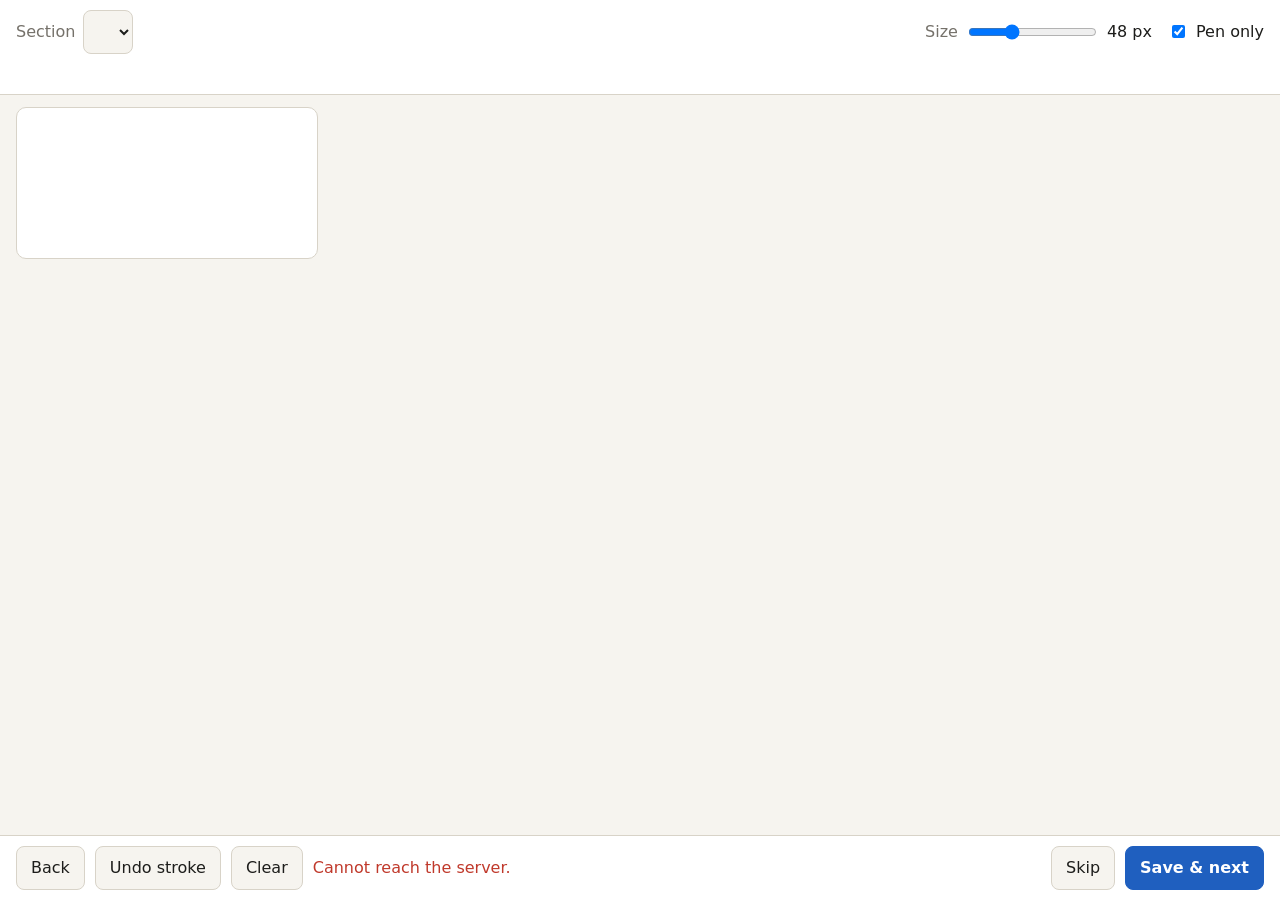
==== tools/handwriting/web/capture.html @ 980d963e "Handwriting capture: tablet page and server, prompt builder, own-hand plan" ====
<!doctype html>
<html lang="en">
<head>
<meta charset="utf-8">
<meta name="viewport" content="width=device-width, initial-scale=1, maximum-scale=1, user-scalable=no">
<title>Handwriting Capture</title>
<link rel="stylesheet" href="capture.css">
</head>
<body>
<header>
  <div class="row">
    <label>Section
      <select id="section"></select>
    </label>
    <span id="progress" aria-live="polite"></span>
    <span class="spacer"></span>
    <label>Size <input id="size" type="range" min="28" max="90" step="2" value="48"> <output id="sizeout"></output></label>
    <label class="check"><input id="penonly" type="checkbox" checked> Pen only</label>
  </div>
  <div id="prompt" aria-live="polite"></div>
  <div id="note"></div>
</header>
<main>
  <canvas id="pad"></canvas>
</main>
<footer>
  <button id="prev">Back</button>
  <button id="undo">Undo stroke</button>
  <button id="clear">Clear</button>
  <span id="msg" role="status"></span>
  <span class="spacer"></span>
  <button id="skip">Skip</button>
  <button id="save" class="primary">Save &amp; next</button>
</footer>
<script src="capture.js"></script>
</body>
</html>
---- tools/handwriting/web/capture.css ----
:root {
  --bg: #f6f4ef; --fg: #1d1d1b; --muted: #75716a; --panel: #ffffff; --line: #d8d3c8;
  --accent: #1f5fbf; --accent-fg: #ffffff; --ink: #14213d; --guide: #b9c4d6; --guide-strong: #7f93b5; --ok: #2b7a3d;
}
@media (prefers-color-scheme: dark) {
  :root {
    --bg: #17181b; --fg: #ececec; --muted: #9a9a9a; --panel: #202226; --line: #34363c;
    --accent: #5b94f0; --accent-fg: #0b1220; --ink: #f2efe6; --guide: #3b4252; --guide-strong: #5d6b86; --ok: #6cc07f;
  }
}
* { box-sizing: border-box; }
html, body { height: 100%; margin: 0; }
body { background: var(--bg); color: var(--fg); font: 16px/1.4 system-ui, sans-serif; display: flex; flex-direction: column;
       -webkit-user-select: none; user-select: none; overscroll-behavior: none; }
header, footer { padding: 10px 16px; background: var(--panel); border-color: var(--line); }
header { border-bottom: 1px solid var(--line); }
footer { border-top: 1px solid var(--line); display: flex; gap: 10px; align-items: center; flex-wrap: wrap; }
.row { display: flex; gap: 16px; align-items: center; flex-wrap: wrap; }
.spacer { flex: 1; }
label { color: var(--muted); display: flex; gap: 8px; align-items: center; }
label.check { color: var(--fg); }
select, button { font: inherit; padding: 10px 14px; border-radius: 8px; border: 1px solid var(--line); background: var(--bg);
                 color: var(--fg); min-height: 44px; }
button.primary { background: var(--accent); color: var(--accent-fg); border-color: var(--accent); font-weight: 600; }
button:disabled { opacity: .45; }
#progress { color: var(--muted); }
#prompt { font-size: clamp(28px, 6vw, 56px); line-height: 1.15; margin: 8px 0 2px; white-space: pre-line; font-weight: 600; }
#note { color: var(--muted); min-height: 1.4em; }
main { flex: 1; min-height: 0; overflow: auto; padding: 12px 16px; }
#pad { display: block; background: var(--panel); border: 1px solid var(--line); border-radius: 10px;
       touch-action: none; cursor: crosshair; }
#msg { color: var(--ok); }
#msg.err { color: #c0392b; }
output { color: var(--fg); min-width: 2.5em; }
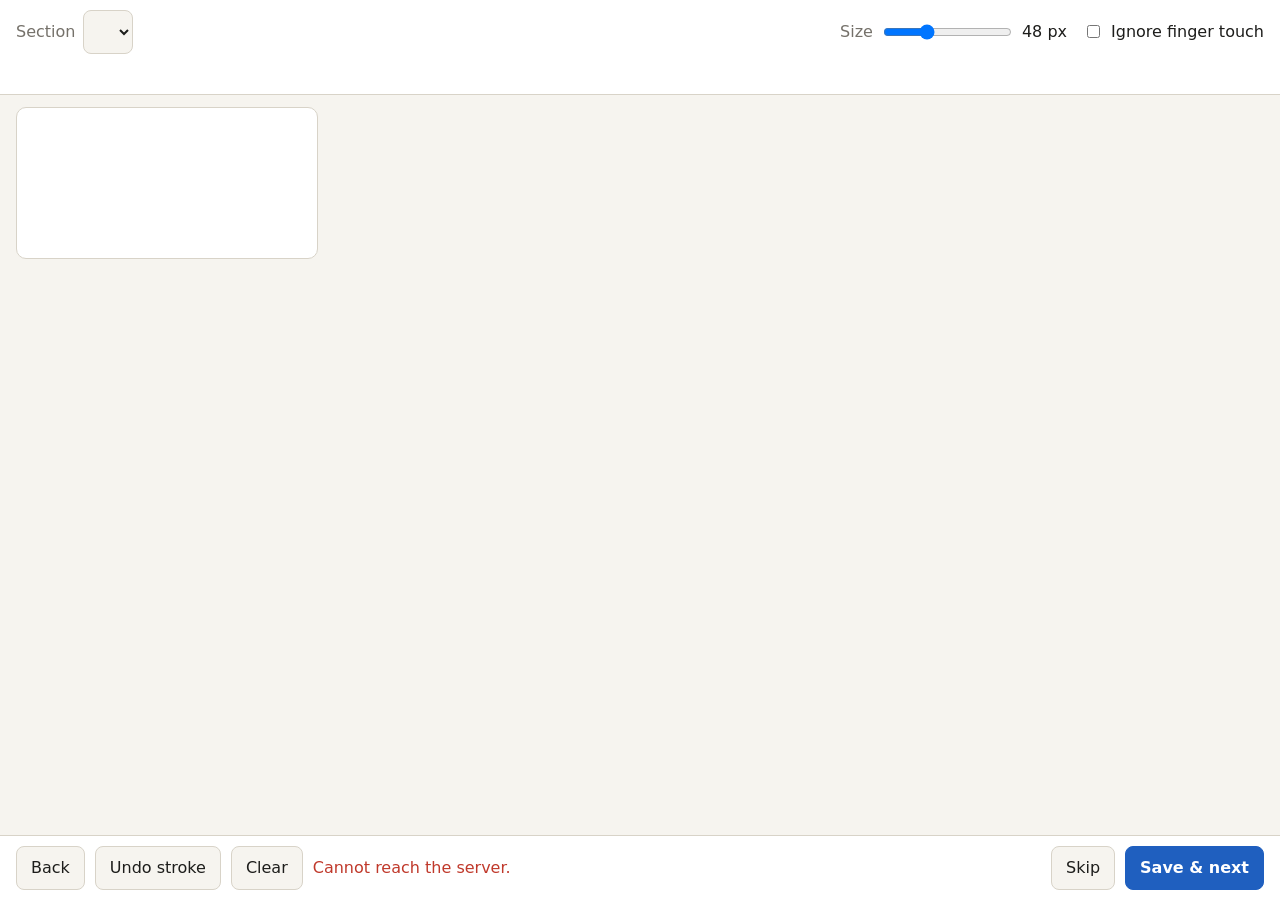
==== commit 378083f6: "Capture page: pen input no longer blocked by the pen-only box (off by default, ignores finger touch " ====
--- a/tools/handwriting/web/capture.html
+++ b/tools/handwriting/web/capture.html
@@ -15,7 +15,7 @@
     <span id="progress" aria-live="polite"></span>
     <span class="spacer"></span>
     <label>Size <input id="size" type="range" min="28" max="90" step="2" value="48"> <output id="sizeout"></output></label>
-    <label class="check"><input id="penonly" type="checkbox" checked> Pen only</label>
+    <label class="check" title="Ignore a finger on the screen. Leave off if your tablet reports its pen as touch."><input id="penonly" type="checkbox"> Ignore finger touch</label>
   </div>
   <div id="prompt" aria-live="polite"></div>
   <div id="note"></div>
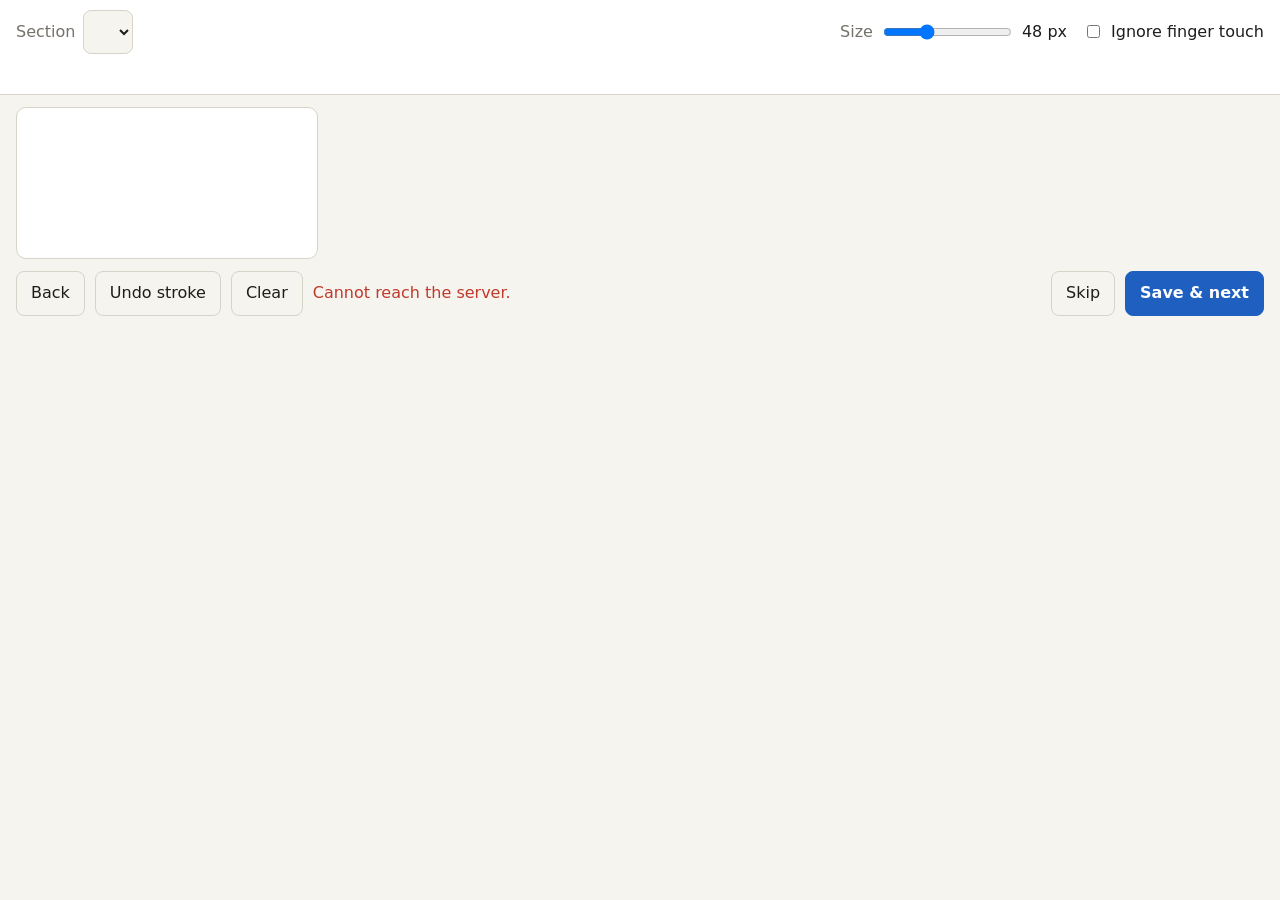
==== commit 0a3444e8: "Capture page: buttons right under the writing area Co-Authored-By: Claude Sonnet 5.5 <noreply@anthro" ====
--- a/tools/handwriting/web/capture.html
+++ b/tools/handwriting/web/capture.html
@@ -22,16 +22,16 @@
 </header>
 <main>
   <canvas id="pad"></canvas>
+  <footer>
+    <button id="prev">Back</button>
+    <button id="undo">Undo stroke</button>
+    <button id="clear">Clear</button>
+    <span id="msg" role="status"></span>
+    <span class="spacer"></span>
+    <button id="skip">Skip</button>
+    <button id="save" class="primary">Save &amp; next</button>
+  </footer>
 </main>
-<footer>
-  <button id="prev">Back</button>
-  <button id="undo">Undo stroke</button>
-  <button id="clear">Clear</button>
-  <span id="msg" role="status"></span>
-  <span class="spacer"></span>
-  <button id="skip">Skip</button>
-  <button id="save" class="primary">Save &amp; next</button>
-</footer>
 <script src="capture.js"></script>
 </body>
 </html>
--- a/tools/handwriting/web/capture.css
+++ b/tools/handwriting/web/capture.css
@@ -32,3 +32,6 @@
 #msg { color: var(--ok); }
 #msg.err { color: #c0392b; }
 output { color: var(--fg); min-width: 2.5em; }
+
+/* the buttons sit right under the writing line, not at the bottom of the screen */
+main footer { background: none; border: 0; padding: 12px 0 0; }
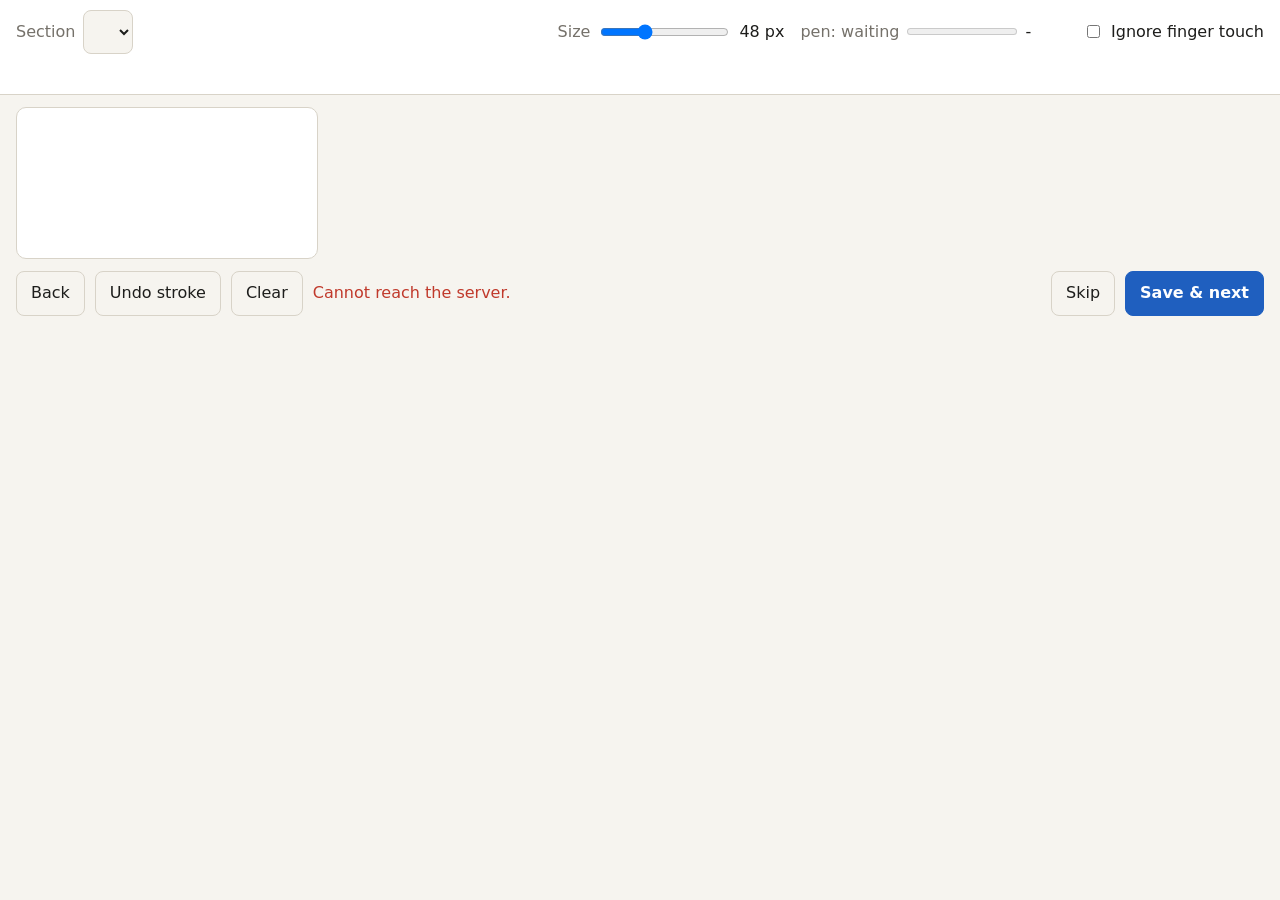
==== commit 86279b6a: "Capture page: live pressure meter, detects when the pen reports no real pressure and says how to fix" ====
--- a/tools/handwriting/web/capture.html
+++ b/tools/handwriting/web/capture.html
@@ -15,6 +15,11 @@
     <span id="progress" aria-live="polite"></span>
     <span class="spacer"></span>
     <label>Size <input id="size" type="range" min="28" max="90" step="2" value="48"> <output id="sizeout"></output></label>
+    <span id="penstat" title="Hover or press with the pen: shows what the browser sees and how hard you press">
+      <span id="pentype">pen: waiting</span>
+      <meter id="pmeter" min="0" max="1" value="0"></meter>
+      <output id="pval">-</output>
+    </span>
     <label class="check" title="Ignore a finger on the screen. Leave off if your tablet reports its pen as touch."><input id="penonly" type="checkbox"> Ignore finger touch</label>
   </div>
   <div id="prompt" aria-live="polite"></div>
--- a/tools/handwriting/web/capture.css
+++ b/tools/handwriting/web/capture.css
@@ -29,6 +29,10 @@
 main { flex: 1; min-height: 0; overflow: auto; padding: 12px 16px; }
 #pad { display: block; background: var(--panel); border: 1px solid var(--line); border-radius: 10px;
        touch-action: none; cursor: crosshair; }
+#penstat { display: flex; gap: 8px; align-items: center; color: var(--muted); }
+#pmeter { width: 110px; height: 14px; }
+#pval { min-width: 2.6em; color: var(--fg); font-variant-numeric: tabular-nums; }
+#penstat.bad #pentype { color: #c0392b; }
 #msg { color: var(--ok); }
 #msg.err { color: #c0392b; }
 output { color: var(--fg); min-width: 2.5em; }
